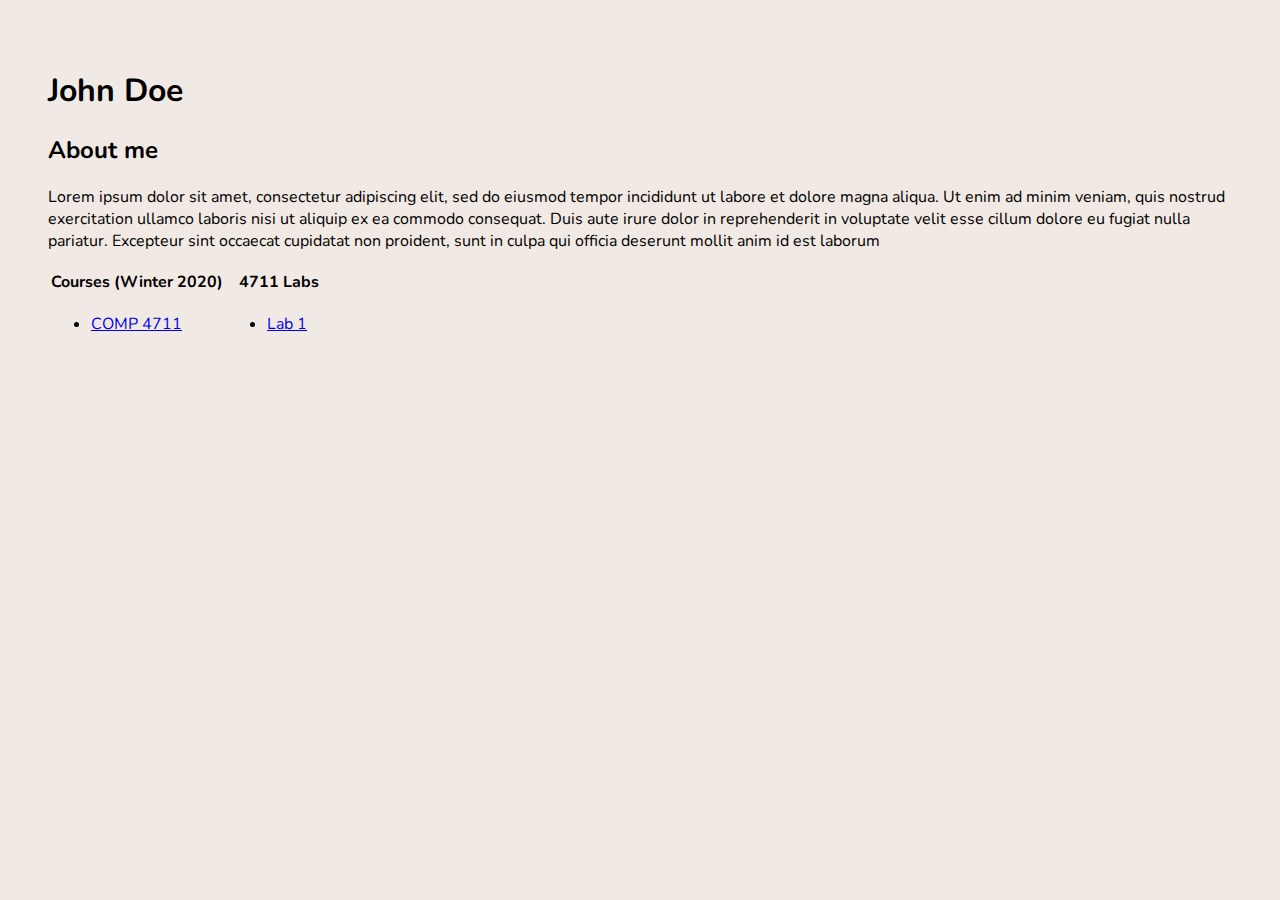
==== index.html @ 2bf2b9fe "initial commit" ====
<!DOCTYPE html>
<html>
<head>
    <title>
        John Doe home page
    </title>
    <link href="https://fonts.googleapis.com/css?family=Nunito&display=swap" rel="stylesheet">
    <style>
        body {
            background-color: #F0E9E4;
            font-family: 'Nunito', sans-serif;
            padding: 40px;
        }
    </style>
</head>
<body>
<h1>
    John Doe
</h1>
<h2>About me</h2>
<p>
    Lorem ipsum dolor sit amet, consectetur adipiscing elit, sed do eiusmod tempor incididunt ut labore et dolore magna aliqua. 
    Ut enim ad minim veniam, quis nostrud exercitation ullamco laboris nisi ut aliquip ex ea commodo consequat. 
    Duis aute irure dolor in reprehenderit in voluptate velit esse cillum dolore eu fugiat nulla pariatur. 
    Excepteur sint occaecat cupidatat non proident, sunt in culpa qui officia deserunt mollit anim id est laborum
</p>
<table>
    <tr>
        <th>Courses (Winter 2020)</th>
        <th>&nbsp;&nbsp;&nbsp;4711 Labs</th>
    </tr>
    <tr>
        <td>
            <ul>
                <li>
                    <a href="https://www.bcit.ca/study/outlines/20201047992">COMP 4711</a>
                </li>
            </ul>
        </td>
        <td>
            <ul>
                <li>
                    <a href="#">Lab 1</a>
                </li>
            </ul>
        </td>
    </tr>
</table>
</body>
</html>
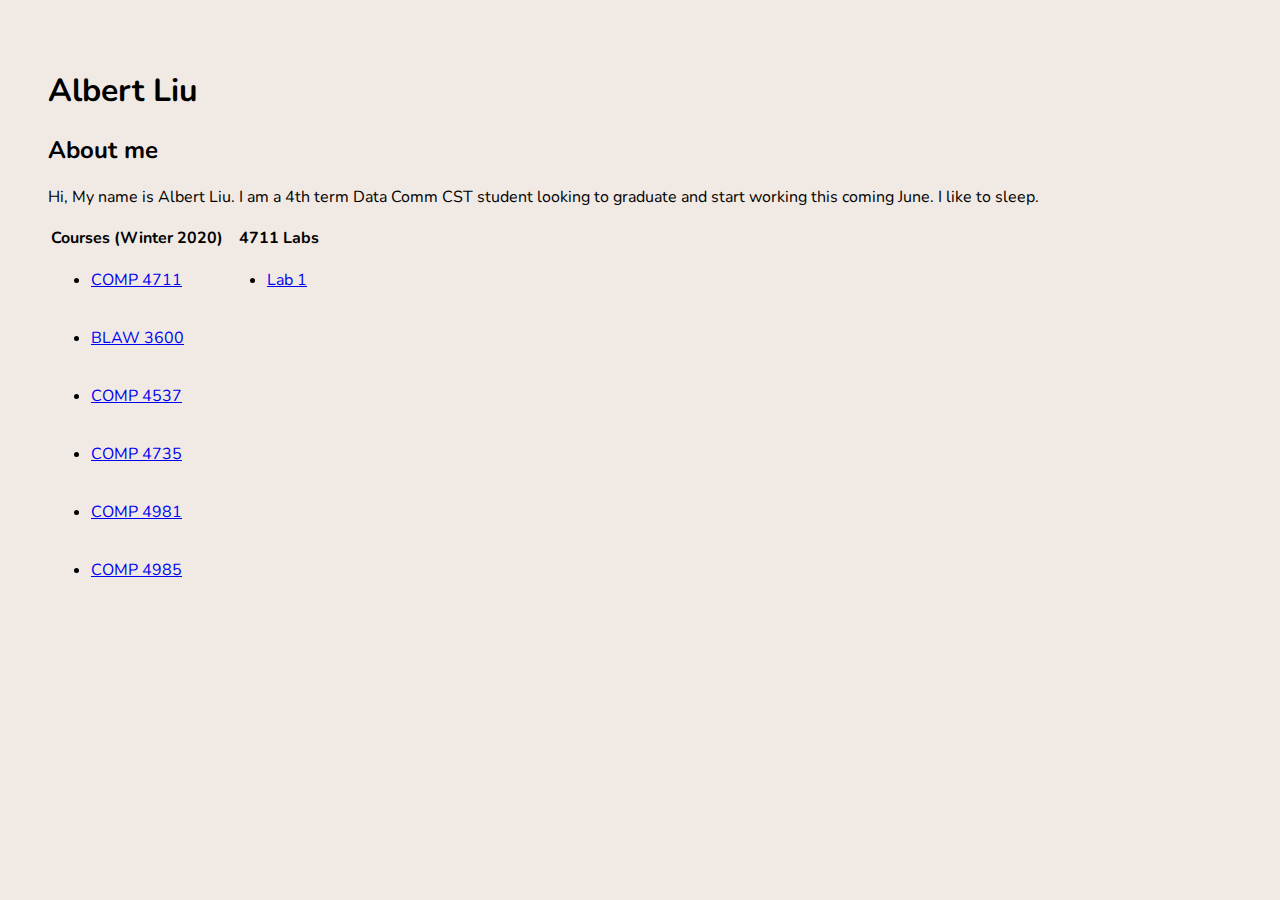
==== commit 6ee7a12e: "Changed some text" ====
--- a/index.html
+++ b/index.html
@@ -15,14 +15,12 @@
 </head>
 <body>
 <h1>
-    John Doe
+    Albert Liu
 </h1>
 <h2>About me</h2>
 <p>
-    Lorem ipsum dolor sit amet, consectetur adipiscing elit, sed do eiusmod tempor incididunt ut labore et dolore magna aliqua. 
-    Ut enim ad minim veniam, quis nostrud exercitation ullamco laboris nisi ut aliquip ex ea commodo consequat. 
-    Duis aute irure dolor in reprehenderit in voluptate velit esse cillum dolore eu fugiat nulla pariatur. 
-    Excepteur sint occaecat cupidatat non proident, sunt in culpa qui officia deserunt mollit anim id est laborum
+    Hi, My name is Albert Liu. I am a 4th term Data Comm CST student looking to graduate and start working this coming June.     
+    I like to sleep.
 </p>
 <table>
     <tr>
@@ -45,6 +43,51 @@
             </ul>
         </td>
     </tr>
+    <tr>
+        <td>
+            <ul>
+                <li>
+                    <a href="https://www.bcit.ca/study/outlines/20201012716">BLAW 3600</a>
+                </li>
+            </ul>
+        </td>
+    </tr>
+    <tr>
+        <td>
+            <ul>
+                <li>
+                    <a href="https://www.bcit.ca/study/outlines/comp4537">COMP 4537</a>
+                </li>
+            </ul>
+        </td>
+    </tr>
+    <tr>
+        <td>
+            <ul>
+                <li>
+                    <a href="https://www.bcit.ca/study/outlines/20201073687">COMP 4735</a>
+                </li>
+            </ul>
+        </td>
+    </tr>
+    <tr>
+        <td>
+            <ul>
+                <li>
+                    <a href="https://www.bcit.ca/study/outlines/20201015508">COMP 4981</a>
+                </li>
+            </ul>
+        </td>
+    </tr>
+    <tr>
+        <td>
+            <ul>
+                <li>
+                    <a href="https://www.bcit.ca/study/outlines/20201015509">COMP 4985</a>
+                </li>
+            </ul>
+        </td>
+    </tr>
 </table>
 </body>
 </html>
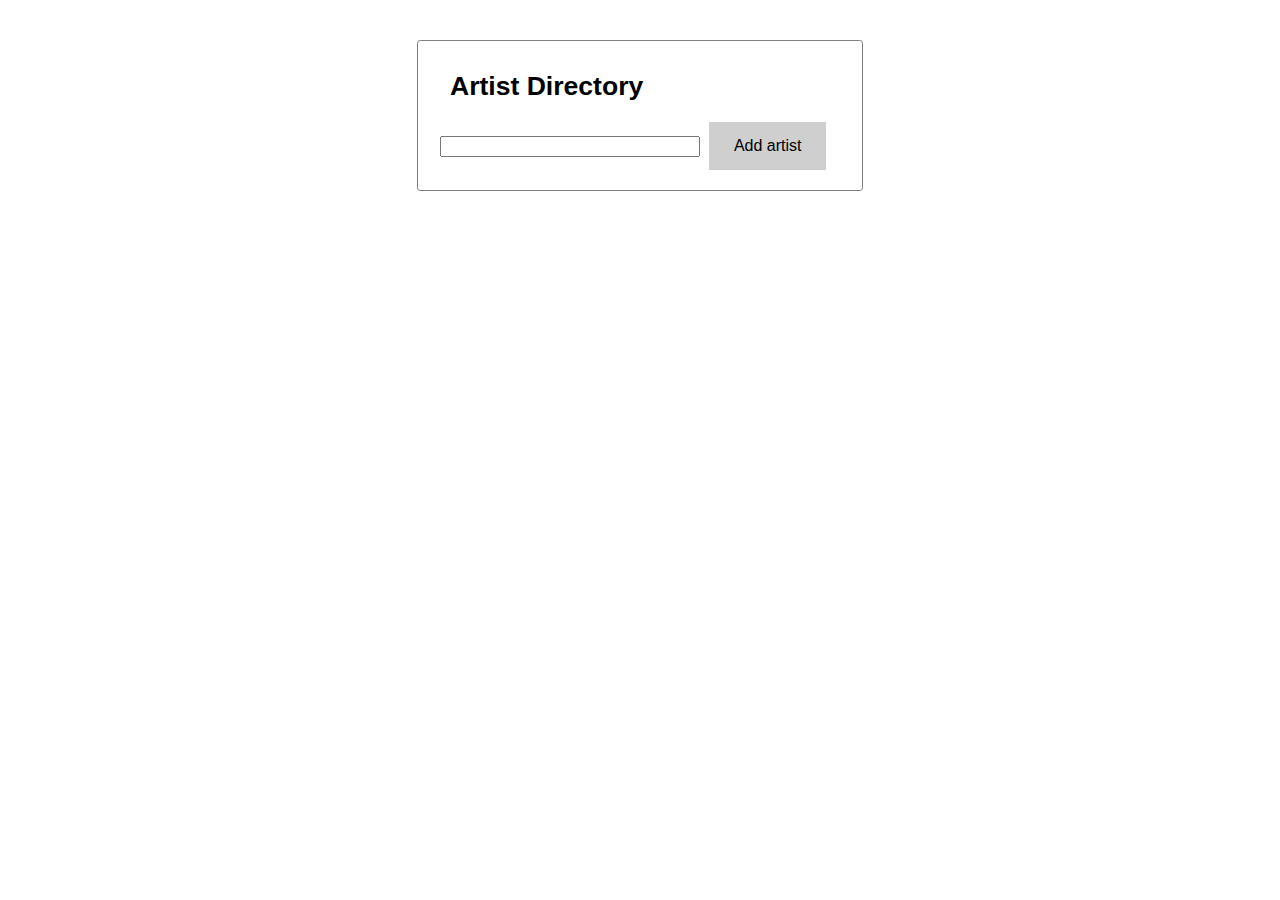
==== commit 30e651e0: "lab3" ====
--- a/index.html
+++ b/index.html
@@ -1,93 +1,25 @@
-<!DOCTYPE html>
 <html>
-<head>
-    <title>
-        John Doe home page
-    </title>
-    <link href="https://fonts.googleapis.com/css?family=Nunito&display=swap" rel="stylesheet">
-    <style>
-        body {
-            background-color: #F0E9E4;
-            font-family: 'Nunito', sans-serif;
-            padding: 40px;
-        }
-    </style>
-</head>
-<body>
-<h1>
-    Albert Liu
-</h1>
-<h2>About me</h2>
-<p>
-    Hi, My name is Albert Liu. I am a 4th term Data Comm CST student looking to graduate and start working this coming June.     
-    I like to sleep.
-</p>
-<table>
-    <tr>
-        <th>Courses (Winter 2020)</th>
-        <th>&nbsp;&nbsp;&nbsp;4711 Labs</th>
-    </tr>
-    <tr>
-        <td>
-            <ul>
-                <li>
-                    <a href="https://www.bcit.ca/study/outlines/20201047992">COMP 4711</a>
-                </li>
-            </ul>
-        </td>
-        <td>
-            <ul>
-                <li>
-                    <a href="#">Lab 1</a>
-                </li>
-            </ul>
-        </td>
-    </tr>
-    <tr>
-        <td>
-            <ul>
-                <li>
-                    <a href="https://www.bcit.ca/study/outlines/20201012716">BLAW 3600</a>
-                </li>
-            </ul>
-        </td>
-    </tr>
-    <tr>
-        <td>
-            <ul>
-                <li>
-                    <a href="https://www.bcit.ca/study/outlines/comp4537">COMP 4537</a>
-                </li>
-            </ul>
-        </td>
-    </tr>
-    <tr>
-        <td>
-            <ul>
-                <li>
-                    <a href="https://www.bcit.ca/study/outlines/20201073687">COMP 4735</a>
-                </li>
-            </ul>
-        </td>
-    </tr>
-    <tr>
-        <td>
-            <ul>
-                <li>
-                    <a href="https://www.bcit.ca/study/outlines/20201015508">COMP 4981</a>
-                </li>
-            </ul>
-        </td>
-    </tr>
-    <tr>
-        <td>
-            <ul>
-                <li>
-                    <a href="https://www.bcit.ca/study/outlines/20201015509">COMP 4985</a>
-                </li>
-            </ul>
-        </td>
-    </tr>
-</table>
-</body>
-</html>
+    <head>
+        <link rel="stylesheet" type="text/css" href="ui_mockup.css">
+        <script src="ui_mockup.js" defer></script>
+    </head>
+    <body>
+        <div class="flex-container">
+            <div class="searchBar">
+                <h5>Artist Directory</h5>
+                <div id="inputDiv">
+                    <input type="text">
+                    <button id="addArtistButton" onclick="addArtistButton()">Add artist</button>    
+                </div>
+            </div>
+            <div id="divAddArtist" class="addArtistForm" hidden>
+                <input class="addArtistInput" id="artistName" type="text" placeholder="Artist Name">
+                <input class="addArtistInput" id="artistAbout" type="text" placeholder="About Artist">
+                <input class="addArtistInput" id="artistImg" type="text" placeholder="Image url">
+                <button onclick="addButton()">Add</button>
+            </div>
+            <div id="searchListBox">                       
+            </div>
+        </div>
+    </body>
+</html>--- a/ui_mockup.css
+++ b/ui_mockup.css
@@ -0,0 +1,89 @@
+html, body,h5,p {
+    font-family: 'Arial';
+    font-weight:bold;
+}
+
+h5{
+    margin: 20px 10px;
+}
+.flex-container{
+    display: flex;
+    flex-direction: column;
+    align-items: center;
+}
+.searchBar{
+    border: .5px solid #808080;
+    border-radius: 0.1em;
+    font-size: 2em;
+    font-weight: bold;
+    margin-top: 1em;
+    padding: .3em .7em;
+    width: 400px;
+    height: 130px;
+}
+#inputDiv > input{
+    width: 65%;
+}
+.delete{
+    margin-left: auto;
+    margin-right:10px;
+    color: #ddd;
+    height:40px;
+    padding: 10px;
+    background-color: #fa114f;
+    border-radius: .4em;
+}
+.listItem{
+    align-items: center;
+    border: .5px solid #808080;
+    display:flex;
+    width: 300px;
+    height: 100px;
+}
+
+.listItem:hover {
+    background-color: #ddd;
+}
+.listItem > img {
+    border-radius: 15%;
+    height: 80px;
+    width: 80px;
+    padding:10px;
+}
+button{
+    background-color: #cfcfcf; /* Green */
+    border: none;
+    padding: 15px 25px;
+    text-align: center;
+    font-size: 16px;
+    cursor: pointer;
+}
+#addArtistButton{
+}
+#divAddArtist{
+    display: none;
+}
+.addArtistForm{
+    padding-top: 0 !important;
+    
+    border:none !important;
+    flex-direction: column;
+    align-items: center;
+    width:250px;
+}
+.addArtistForm > input{
+    border: .5px solid #808080;
+    border-radius: 0.25em;
+    width:100%;
+    height:2em;
+}
+.listItemDetails > p{
+    width: 120px;
+    word-wrap: break-word;
+
+}
+input[type="text"]::placeholder {  
+                
+    text-align: center; 
+} 
+
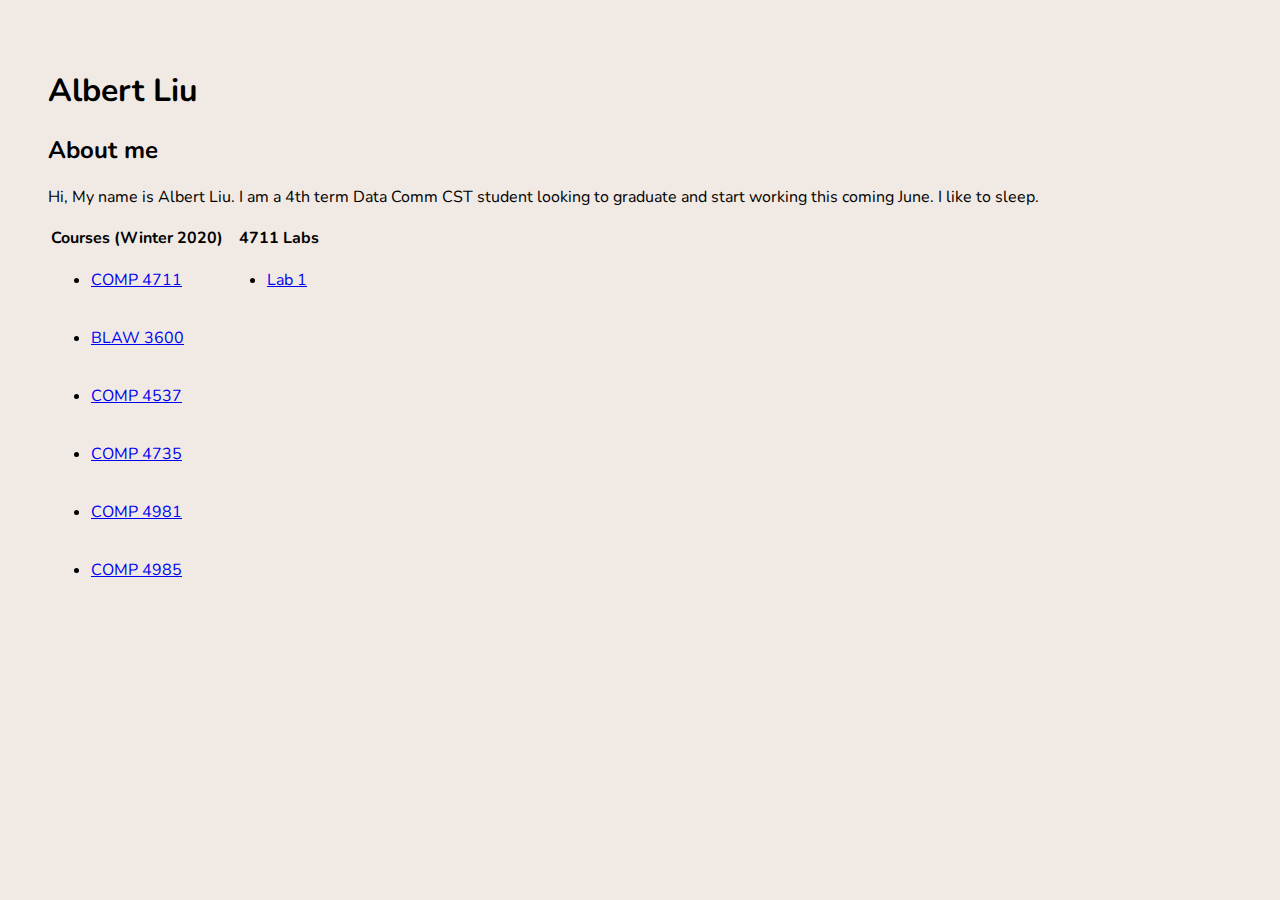
==== commit d59d1b2b: "fixed index" ====
--- a/index.html
+++ b/index.html
@@ -1,25 +1,93 @@
+<!DOCTYPE html>
 <html>
-    <head>
-        <link rel="stylesheet" type="text/css" href="ui_mockup.css">
-        <script src="ui_mockup.js" defer></script>
-    </head>
-    <body>
-        <div class="flex-container">
-            <div class="searchBar">
-                <h5>Artist Directory</h5>
-                <div id="inputDiv">
-                    <input type="text">
-                    <button id="addArtistButton" onclick="addArtistButton()">Add artist</button>    
-                </div>
-            </div>
-            <div id="divAddArtist" class="addArtistForm" hidden>
-                <input class="addArtistInput" id="artistName" type="text" placeholder="Artist Name">
-                <input class="addArtistInput" id="artistAbout" type="text" placeholder="About Artist">
-                <input class="addArtistInput" id="artistImg" type="text" placeholder="Image url">
-                <button onclick="addButton()">Add</button>
-            </div>
-            <div id="searchListBox">                       
-            </div>
-        </div>
-    </body>
-</html>+<head>
+    <title>
+        Albert Liu home page
+    </title>
+    <link href="https://fonts.googleapis.com/css?family=Nunito&display=swap" rel="stylesheet">
+    <style>
+        body {
+            background-color: #F0E9E4;
+            font-family: 'Nunito', sans-serif;
+            padding: 40px;
+        }
+    </style>
+</head>
+<body>
+<h1>
+    Albert Liu
+</h1>
+<h2>About me</h2>
+<p>
+    Hi, My name is Albert Liu. I am a 4th term Data Comm CST student looking to graduate and start working this coming June.     
+    I like to sleep.
+</p>
+<table>
+    <tr>
+        <th>Courses (Winter 2020)</th>
+        <th>&nbsp;&nbsp;&nbsp;4711 Labs</th>
+    </tr>
+    <tr>
+        <td>
+            <ul>
+                <li>
+                    <a href="https://www.bcit.ca/study/outlines/20201047992">COMP 4711</a>
+                </li>
+            </ul>
+        </td>
+        <td>
+            <ul>
+                <li>
+                    <a href="#">Lab 1</a>
+                </li>
+            </ul>
+        </td>
+    </tr>
+    <tr>
+        <td>
+            <ul>
+                <li>
+                    <a href="https://www.bcit.ca/study/outlines/20201012716">BLAW 3600</a>
+                </li>
+            </ul>
+        </td>
+    </tr>
+    <tr>
+        <td>
+            <ul>
+                <li>
+                    <a href="https://www.bcit.ca/study/outlines/comp4537">COMP 4537</a>
+                </li>
+            </ul>
+        </td>
+    </tr>
+    <tr>
+        <td>
+            <ul>
+                <li>
+                    <a href="https://www.bcit.ca/study/outlines/20201073687">COMP 4735</a>
+                </li>
+            </ul>
+        </td>
+    </tr>
+    <tr>
+        <td>
+            <ul>
+                <li>
+                    <a href="https://www.bcit.ca/study/outlines/20201015508">COMP 4981</a>
+                </li>
+            </ul>
+        </td>
+    </tr>
+    <tr>
+        <td>
+            <ul>
+                <li>
+                    <a href="https://www.bcit.ca/study/outlines/20201015509">COMP 4985</a>
+                </li>
+            </ul>
+        </td>
+    </tr>
+</table>
+</body>
+</html>
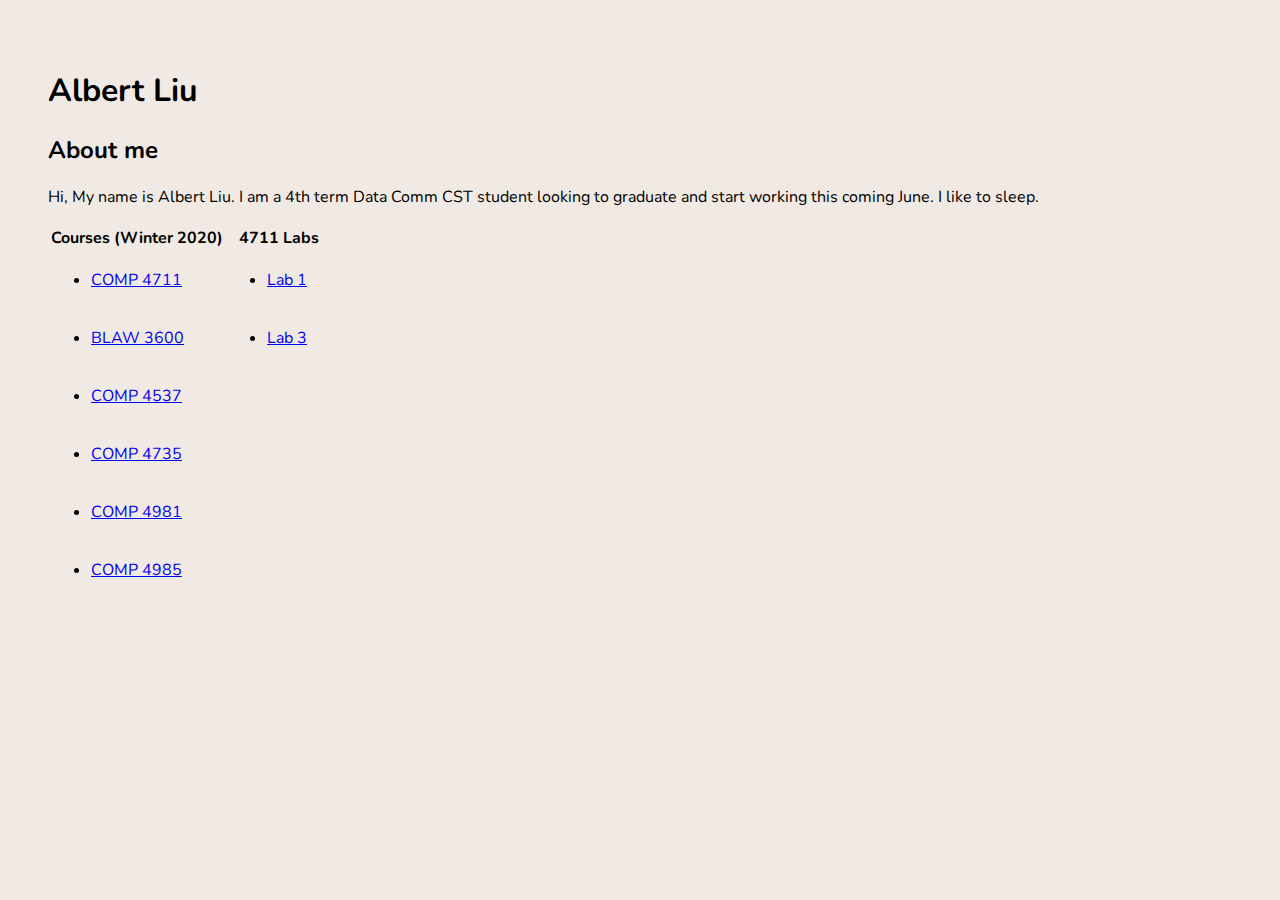
==== commit a35e6436: "Added Lab3" ====
--- a/index.html
+++ b/index.html
@@ -51,6 +51,13 @@
                 </li>
             </ul>
         </td>
+        <td>
+            <ul>
+                <li>
+                    <a href="ui_mockup.html">Lab 3</a>
+                </li>
+            </ul>
+        </td>
     </tr>
     <tr>
         <td>
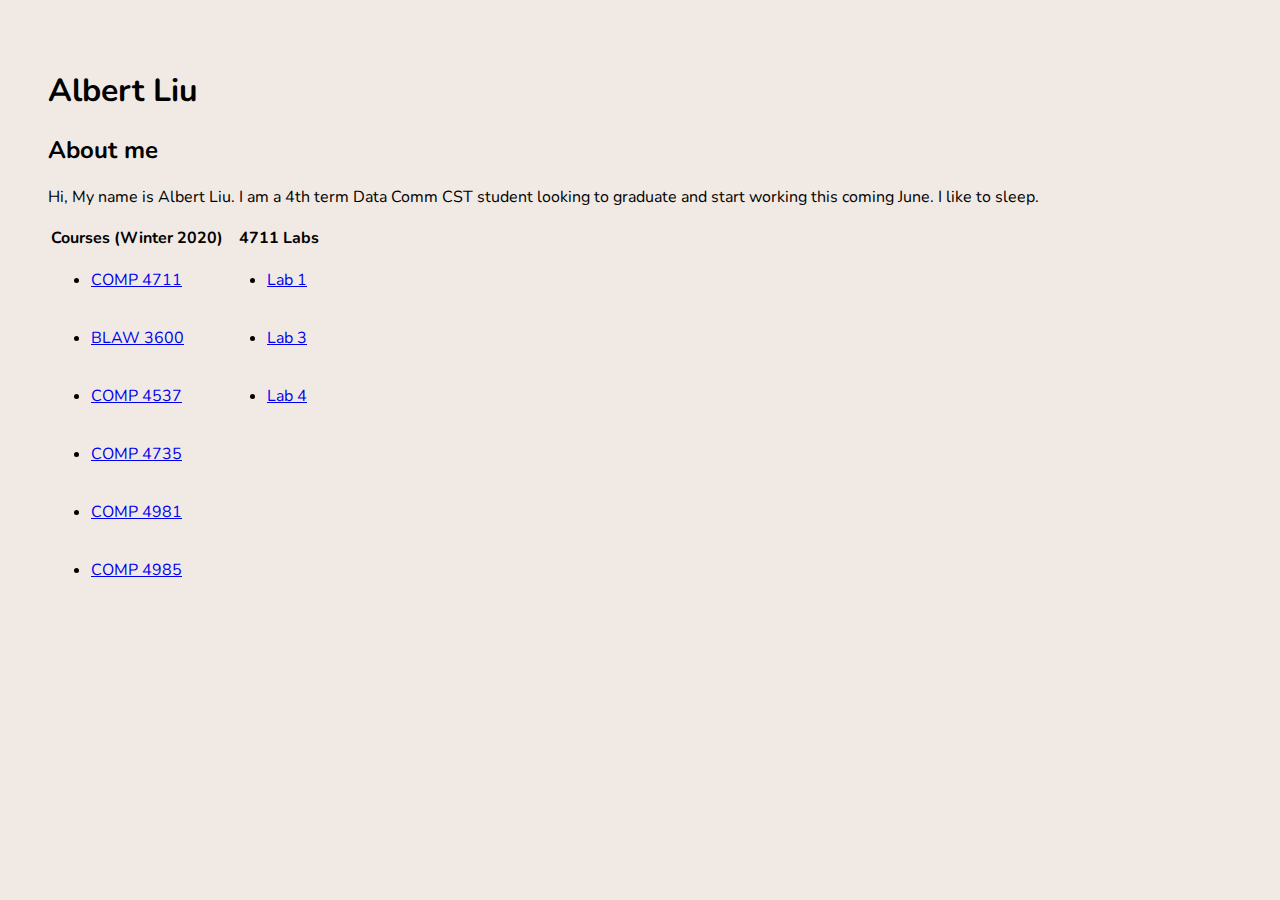
==== commit 66dd0ce2: "lab 4" ====
--- a/index.html
+++ b/index.html
@@ -67,6 +67,13 @@
                 </li>
             </ul>
         </td>
+        <td>
+            <ul>
+                <li>
+                    <a href="ui_mockup.html">Lab 4</a>
+                </li>
+            </ul>
+        </td>
     </tr>
     <tr>
         <td>
